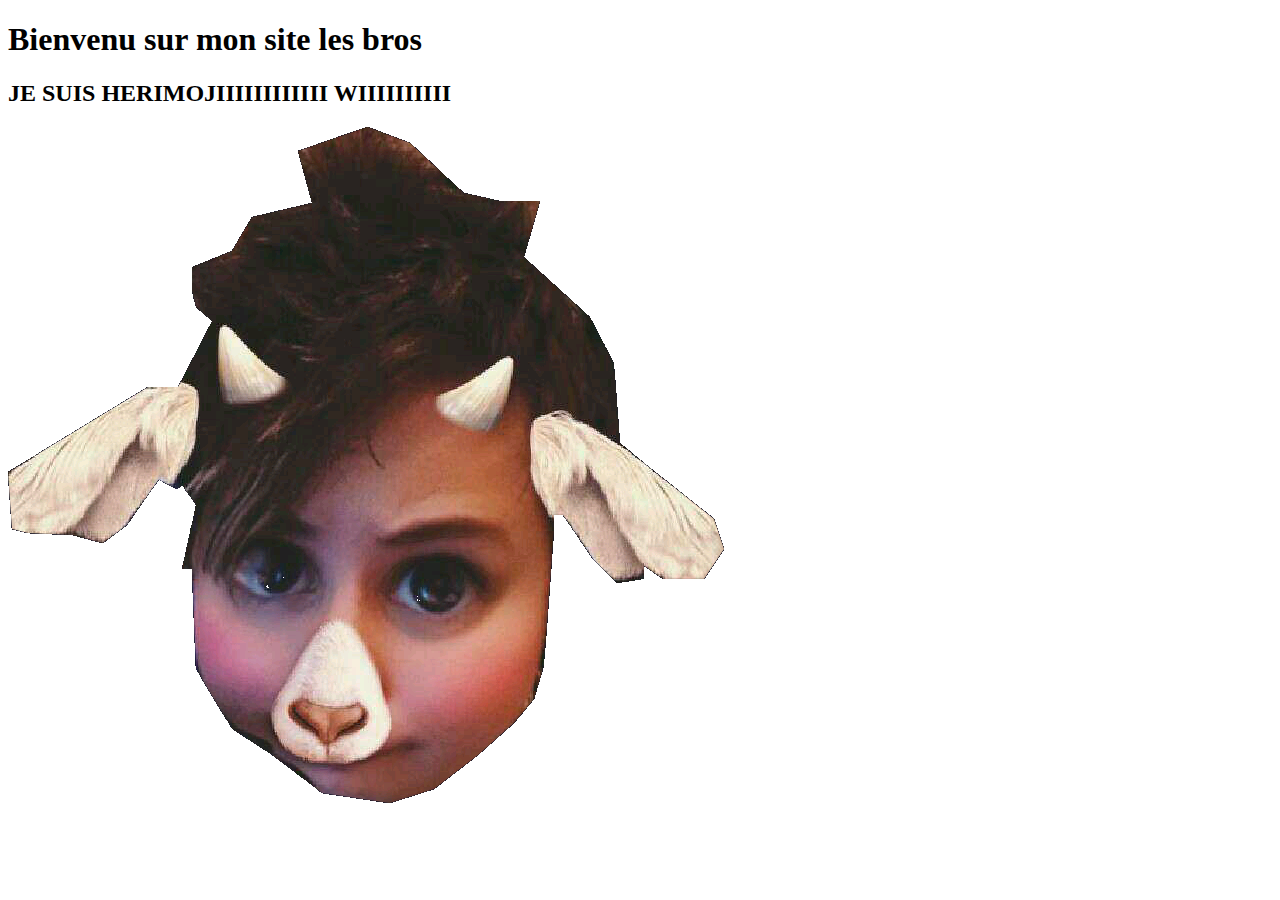
==== index.html @ 41aecdd2 "Le début des choses sérieuses" ====
<!DOCTYPE html>
<html lang="fr">
<head>
	<meta chartset="utf-8"/>
  <title> HERIMOJI </title>
 <!-- <link rel="stylesheet" type="text/css" href"Vafalloirlecréer.css"/> -->
  <link>
</head>

<body>
	<h1>Bienvenu sur mon site les bros</h1>
	<p><h2>JE SUIS HERIMOJIIIIIIIIIIII WIIIIIIIIII</h2></p>
	<p><img src="herisson2.png">
</body>
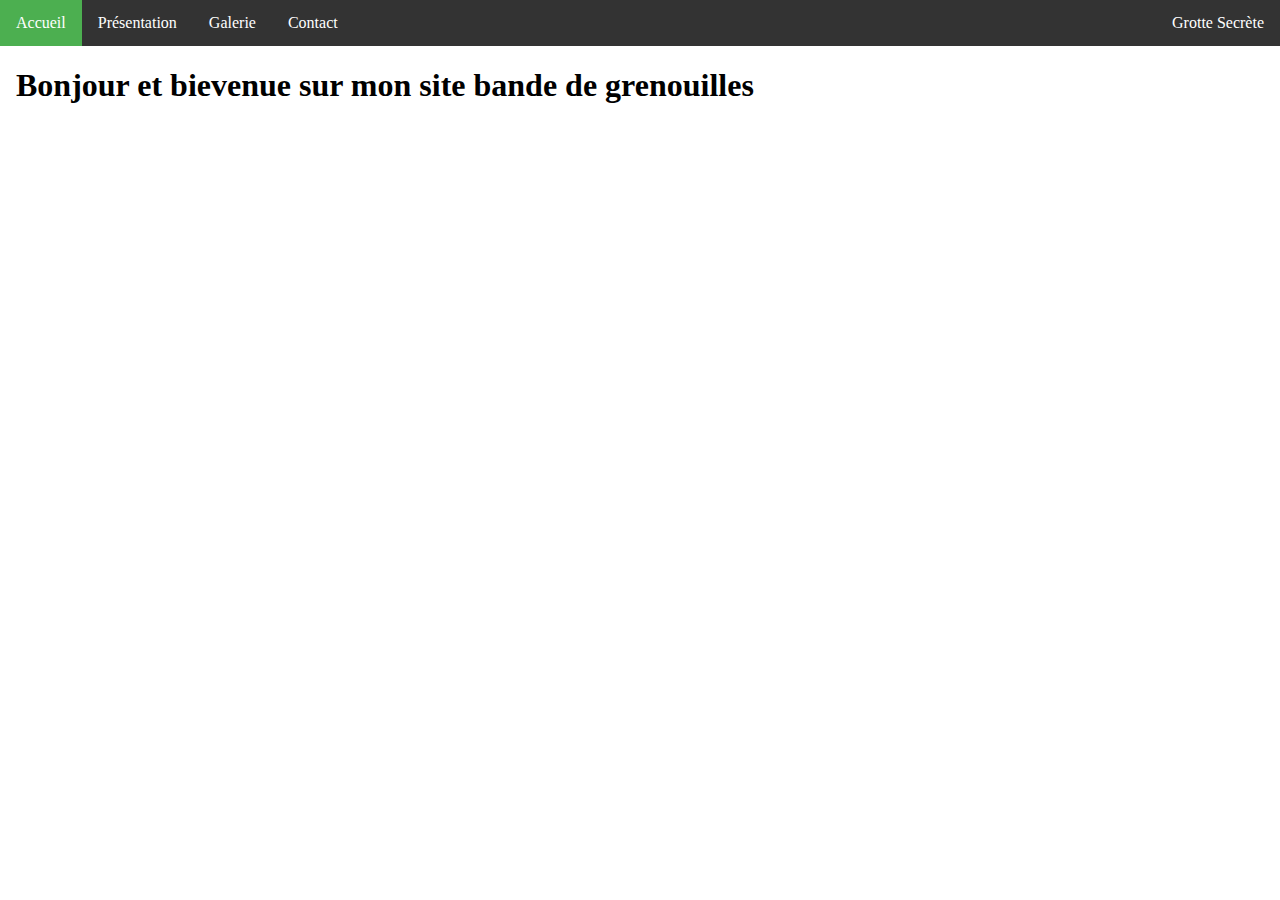
==== commit 2ce242cb: "Ajout de tout pleins de trucs" ====
--- a/index.html
+++ b/index.html
@@ -1,14 +1,54 @@
 <!DOCTYPE html>
 <html lang="fr">
 <head>
-	<meta chartset="utf-8"/>
-  <title> HERIMOJI </title>
- <!-- <link rel="stylesheet" type="text/css" href"Vafalloirlecréer.css"/> -->
-  <link>
+<meta name="viewport" content="width=device-width, initial-scale=1.0">
+<style>
+body {margin: 0;}
+
+ul.topnav {
+    list-style-type: none;
+    margin: 0;
+    padding: 0;
+    overflow: hidden;
+    background-color: #333;
+}
+
+ul.topnav li {float: left;}
+
+ul.topnav li a {
+    display: block;
+    color: white;
+    text-align: center;
+    padding: 14px 16px;
+    text-decoration: none;
+}
+
+ul.topnav li a:hover:not(.active) {background-color: #111;}
+
+ul.topnav li a.active {background-color: #4CAF50;}
+
+ul.topnav li.right {float: right;}
+
+@media screen and (max-width: 600px){
+    ul.topnav li.right, 
+    ul.topnav li {float: none;}
+}
+</style>
 </head>
+<body>
 
-<body>
-	<h1>Bienvenu sur mon site les bros</h1>
-	<p><h2>JE SUIS HERIMOJIIIIIIIIIIII WIIIIIIIIII</h2></p>
-	<p><img src="herisson2.png">
-</body> +<ul class="topnav">
+  <li><a class="active" href="#Accueil">Accueil</a></li>
+  <li><a href="#presentation">Présentation</a></li>
+  <li><a href="#galerie">Galerie</a></li>
+  <li><a href="#contact">Contact</a></li>
+  <li class="right"><a href="#connect">Grotte Secrète</a></li>
+</ul>
+
+<div style="padding:0px 16px;">
+  <p><h1>Bonjour et bievenue sur mon site bande de grenouilles</h1></p>
+
+</div>
+
+</body>
+</html>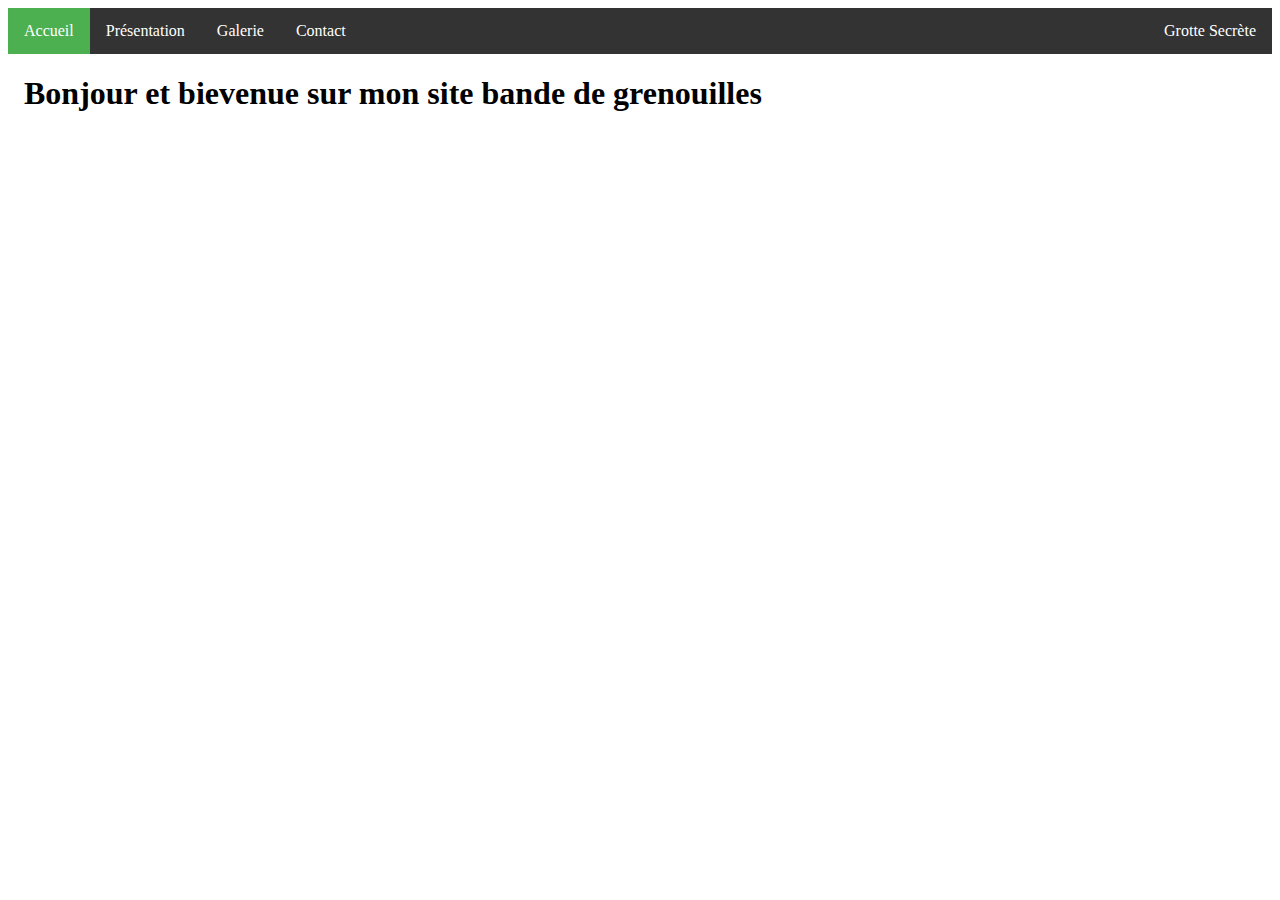
==== commit df1b693f: "fyf" ====
--- a/index.html
+++ b/index.html
@@ -3,7 +3,6 @@
 <head>
 <meta name="viewport" content="width=device-width, initial-scale=1.0">
 <style>
-body {margin: 0;}
 
 ul.topnav {
     list-style-type: none;
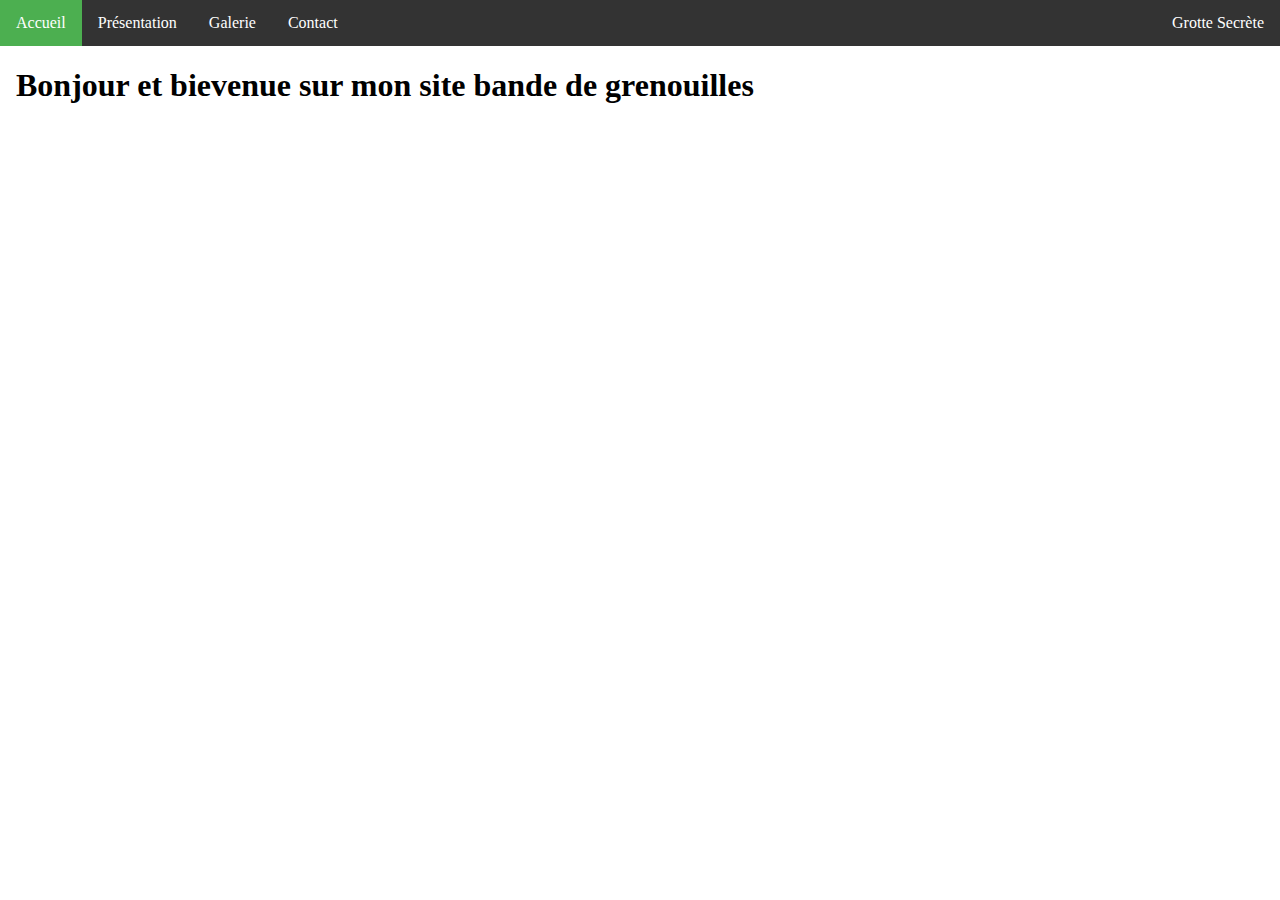
==== commit 2725e724: "bannière" ====
--- a/index.html
+++ b/index.html
@@ -3,6 +3,7 @@
 <head>
 <meta name="viewport" content="width=device-width, initial-scale=1.0">
 <style>
+body {margin: 0;}
 
 ul.topnav {
     list-style-type: none;
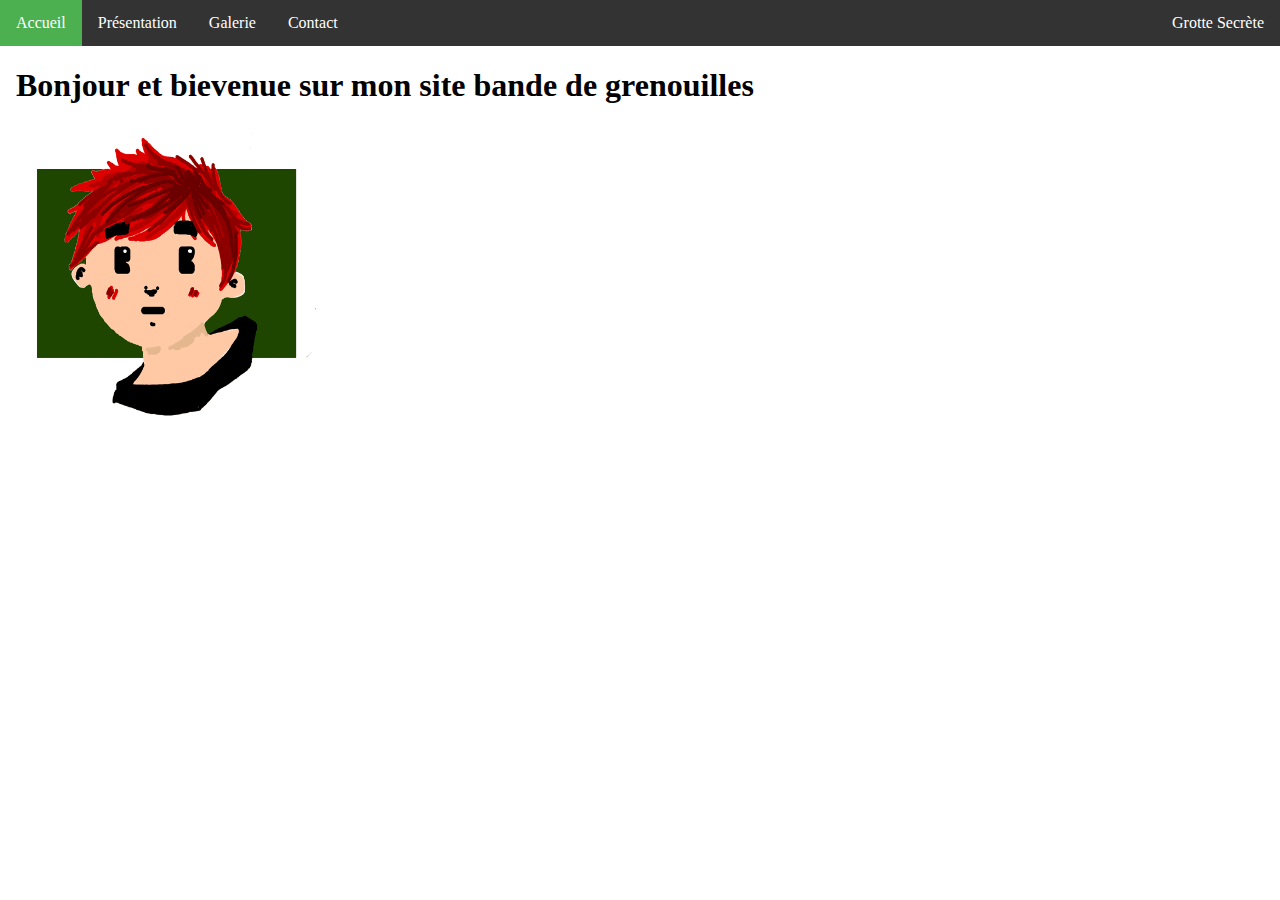
==== commit 4eeabd52: "j'ai mis un gif" ====
--- a/index.html
+++ b/index.html
@@ -47,7 +47,7 @@
 
 <div style="padding:0px 16px;">
   <p><h1>Bonjour et bievenue sur mon site bande de grenouilles</h1></p>
-
+<p><img src="choupi.gif" style="width:300px;height:300px;"></p>
 </div>
 
 </body>
